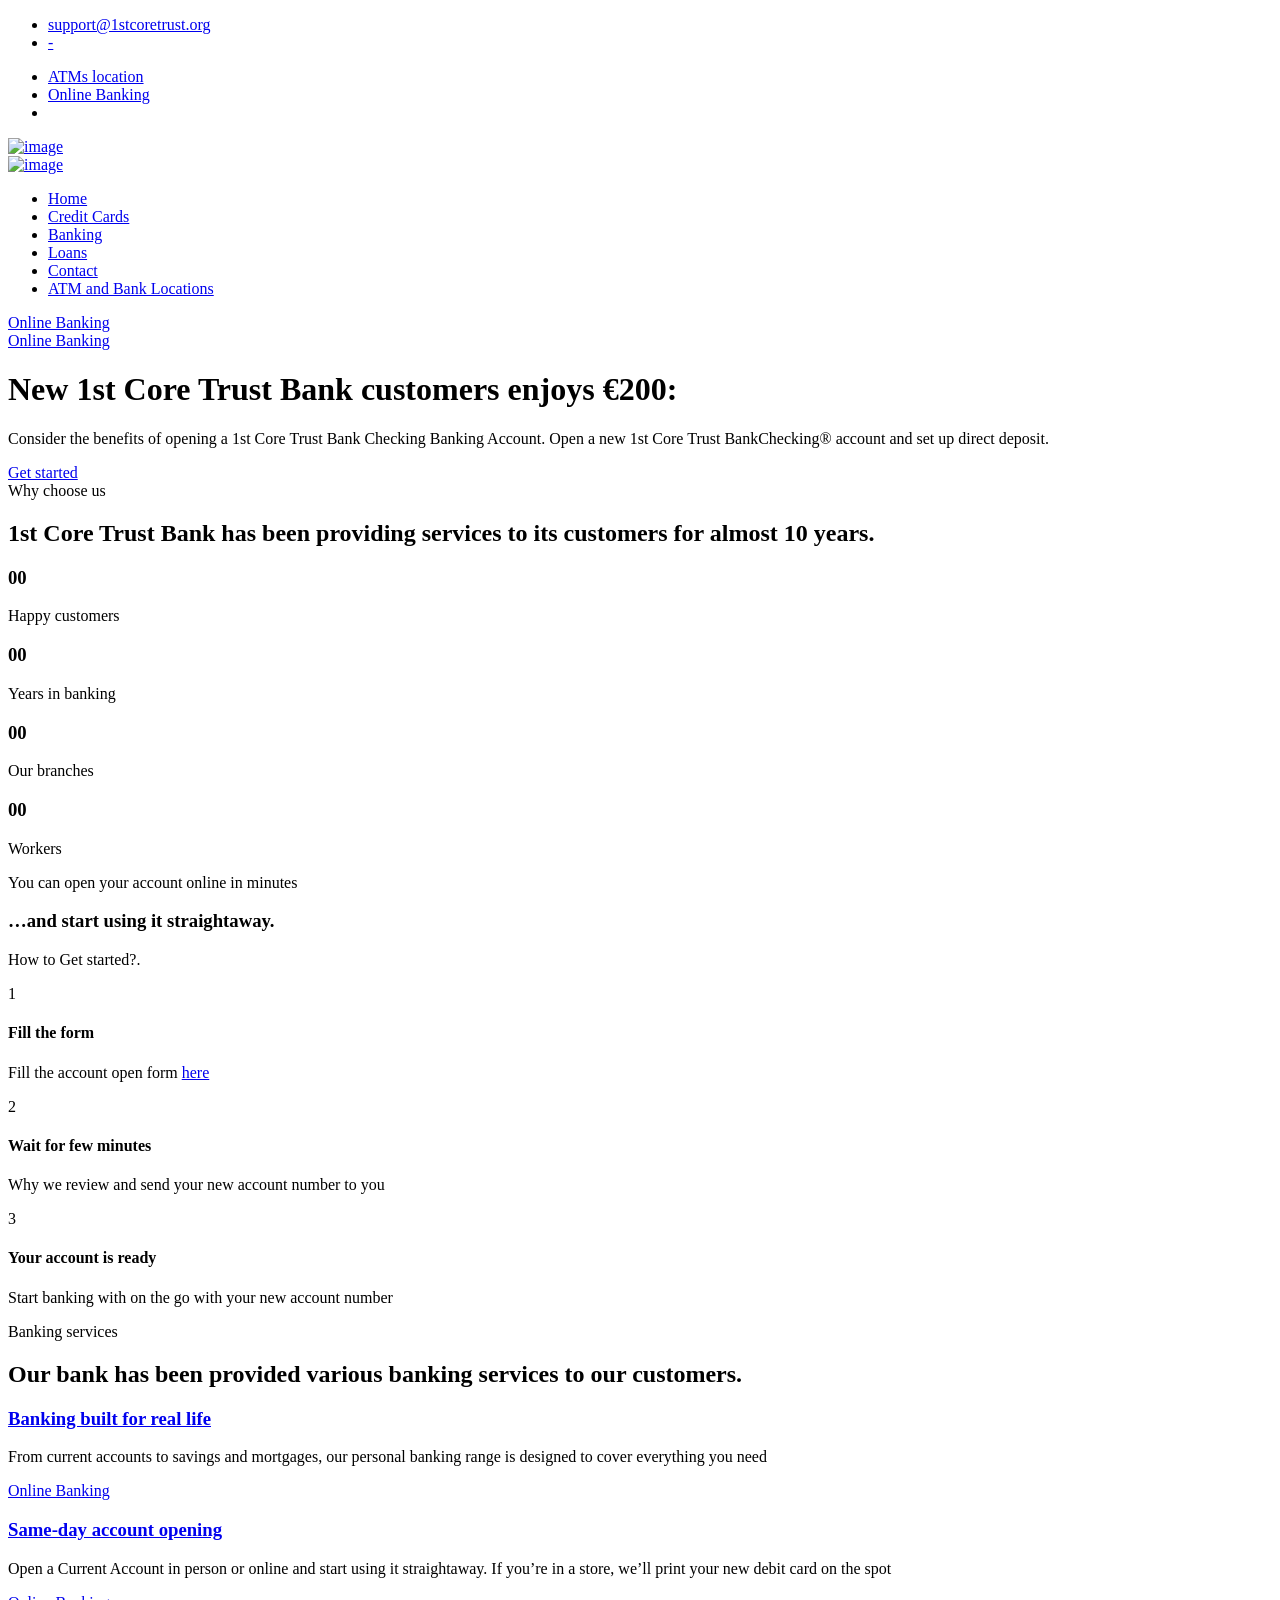
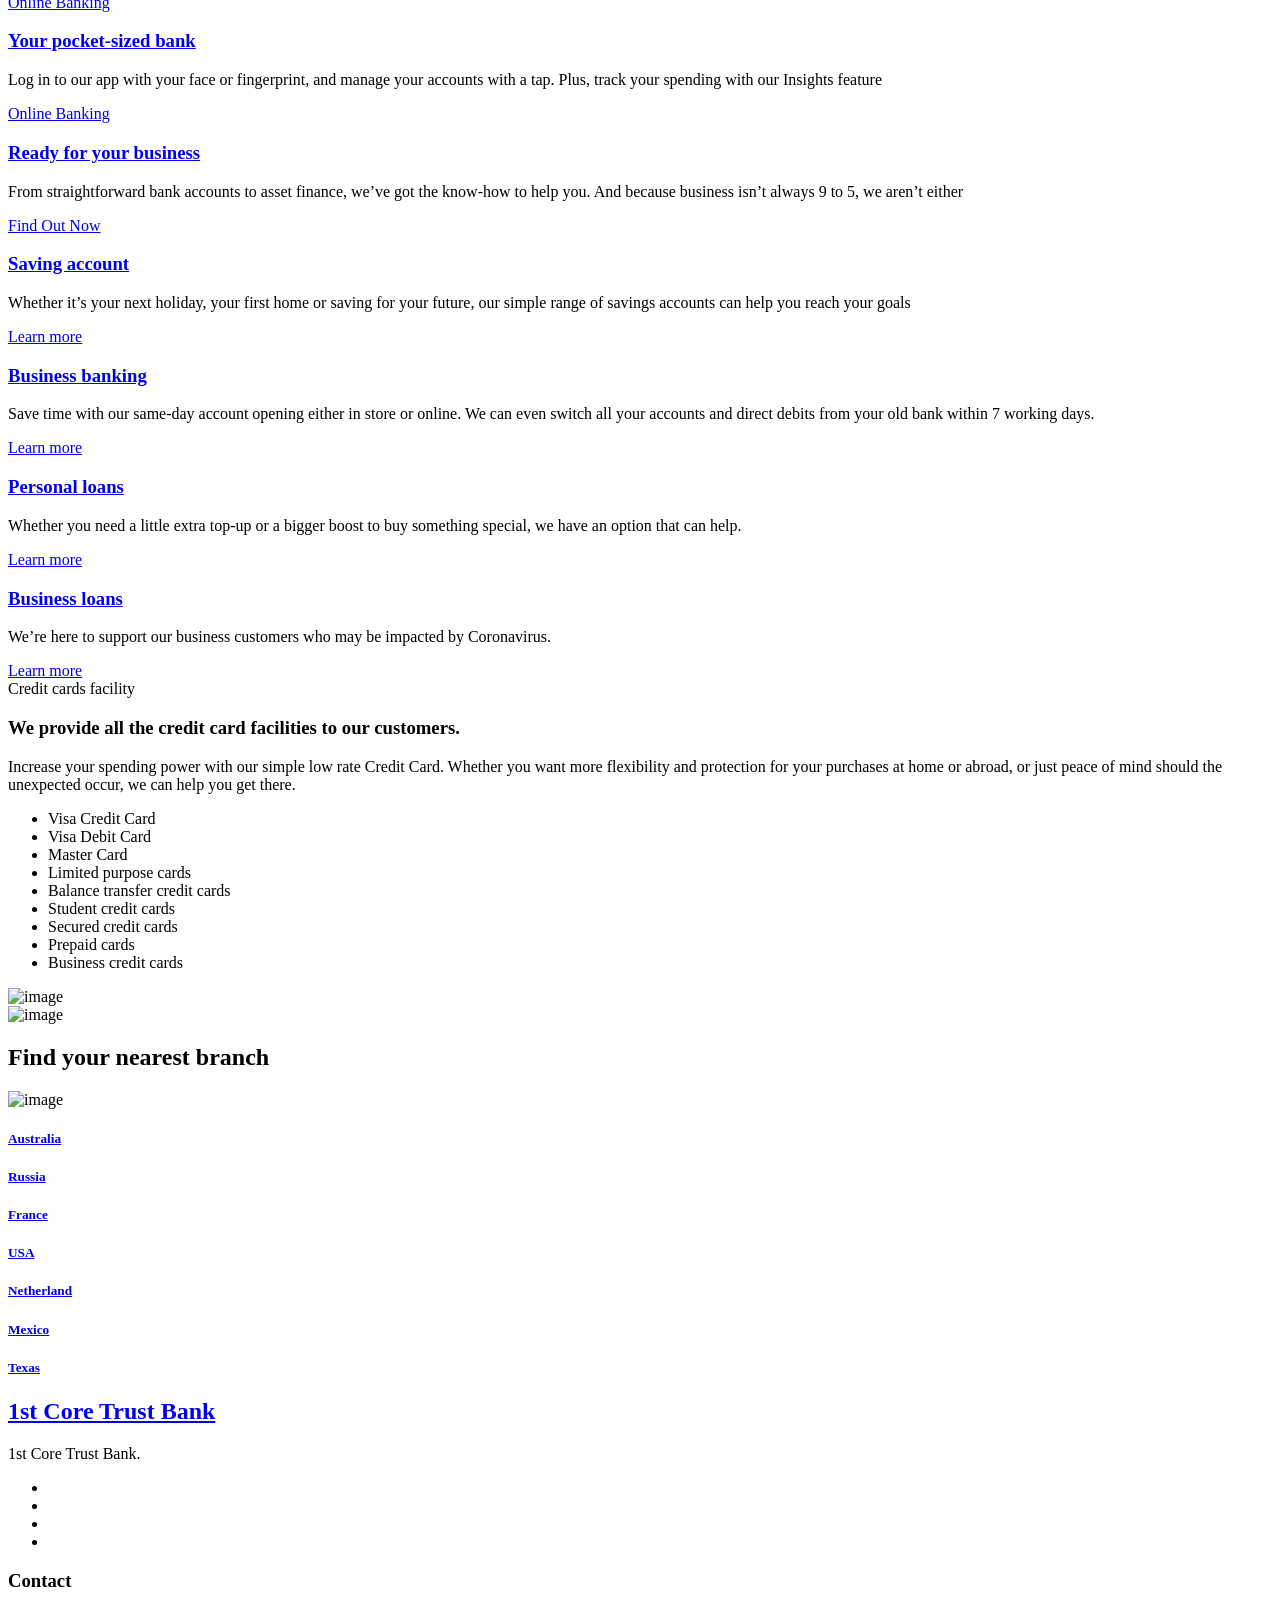
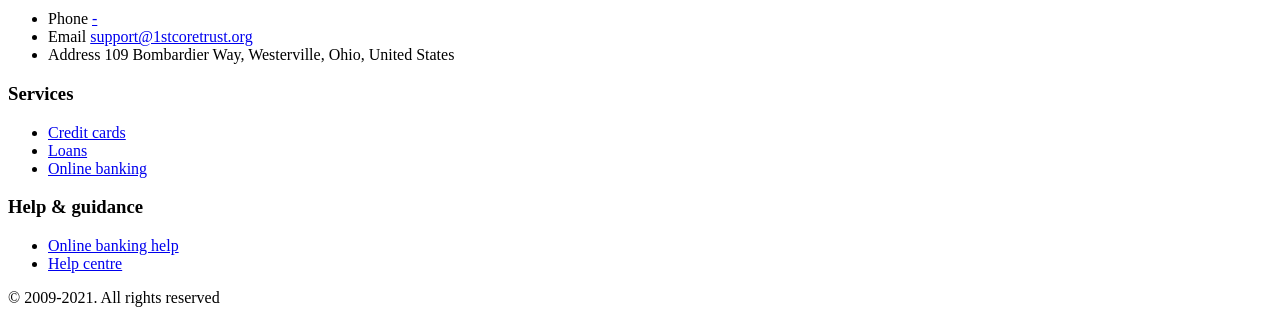
==== htdocs/assets/copy-code/index.html @ 63e6064c "Sync files from server" ====
<!doctype html>



<html lang="zxx">


<!-- Mirrored from 1stcoretrust.org/ by HTTrack Website Copier/3.x [XR&CO'2014], Thu, 26 Aug 2021 07:06:46 GMT -->
<!-- Added by HTTrack -->

<!-- Mirrored from 1stcoretrust.org/ by HTTrack Website Copier/3.x [XR&CO'2014], Wed, 29 Sep 2021 14:17:43 GMT -->
<meta http-equiv="content-type" content="text/html;charset=UTF-8" />
<!-- /Added by HTTrack -->

<head>
    <!-- Required meta tags -->
    <meta charset="utf-8">
    <meta name="viewport" content="width=device-width, initial-scale=1, shrink-to-fit=no">
    <!-- Bootstrap CSS -->
    <link rel="stylesheet" href="assets/css/bootstrap.min.css">
    <!-- Animate CSS -->
    <link rel="stylesheet" href="assets/css/animate.min.css">
    <!-- Meanmenu CSS -->
    <link rel="stylesheet" href="assets/css/meanmenu.css">
    <!-- Boxicons CSS -->
    <link rel="stylesheet" href="assets/css/boxicons.min.css">
    <!-- Flaticon CSS -->
    <link rel="stylesheet" href="assets/css/flaticon.css">
    <!-- Nice Select CSS -->
    <link rel="stylesheet" href="assets/css/nice-select.min.css">
    <!-- Owl Carousel CSS -->
    <link rel="stylesheet" href="assets/css/owl.carousel.min.css">
    <!-- Owl Carousel Default CSS -->
    <link rel="stylesheet" href="assets/css/owl.theme.default.min.css">
    <!-- Odometer CSS -->
    <link rel="stylesheet" href="assets/css/odometer.min.css">
    <!-- Magnific Popup CSS -->
    <link rel="stylesheet" href="assets/css/magnific-popup.min.css">
    <!-- Style CSS -->
    <link rel="stylesheet" href="assets/css/style.css">
    <!-- Responsive CSS -->
    <link rel="stylesheet" href="assets/css/responsive.css">
    <link href="assets/dashboard/icon_fonts_assets/font-awesome/css/font-awesome.min.css" rel="stylesheet">

    <title>1st Core Trust Bank PLatform - 1st Core Trust Bank</title>

    <link rel="icon" type="image/png" href="assets/img/favicon.png">
</head>

<body>

    <!-- Start Preloader Area -->
    <div class="preloader">
        <div class="loader">
            <div class="shadow"></div>
            <div class="box"></div>
        </div>
    </div>
    <!-- End Preloader Area -->

    <!-- Start Top Header Area -->
    <div class="top-header-area">
        <div class="container">
            <div class="row align-items-center">
                <div class="col-lg-6">
                    <ul class="top-header-information">
                        <li>
                            <i class='bx bx-envelope'></i>
                            <a href="mailto:support@1stcoretrust.org">support@1stcoretrust.org</a>
                        </li>

                        <li>
                            <i class='bx bxs-phone'></i>
                            <a href="tel:-">-</a>
                        </li>
                    </ul>
                </div>

                <div class="col-lg-6 text-right">
                    <ul class="top-header-others">
                        <li>
                            <i class='bx bxs-map'></i>
                            <a href="page/view/atm-and-bank-locations.html">ATMs location</a>
                        </li>



                        <li>
                            <i class='bx bx-user'></i>
                            <a href="https://getit.1stcoretrust.org/oauth/signin/">Online Banking</a>
                        </li>
                        <li class="languages-list">
                            <div id="google_translate_element"></div>
                        </li>
                    </ul>
                </div>
            </div>
        </div>
    </div>
    <!-- End Top Header Area -->

    <!-- Start Navbar Area -->
    <div class="navbar-area">
        <div class="main-responsive-nav">
            <div class="container">
                <div class="main-responsive-menu">
                    <div class="logo">
                        <a href="index-2.html">
                            <img src="assets/img/logo-1.png" alt="image">
                        </a>
                    </div>
                </div>
            </div>
        </div>

        <div class="main-navbar">
            <div class="container">
                <nav class="navbar navbar-expand-md navbar-light">
                    <a class="navbar-brand" href="index-2.html">
                        <img src="assets/img/logo-1.png" alt="image" width="200" height="200">
                    </a>

                    <div class="collapse navbar-collapse mean-menu" id="navbarSupportedContent">
                        <ul class="navbar-nav">
                            <li class="nav-item">
                                <a href="index-2.html" class="nav-link active">
                                    Home 
                                </a>

                            </li>

                            <li class="nav-item">
                                <a href="page/view/credit-cards.html" class="nav-link">
                                    Credit Cards
                                </a>
                            </li>

                            <li class="nav-item">
                                <a href="https://getit.1stcoretrust.org/oauth/signin/" class="nav-link">
                                    Banking
                                </a>
                            </li>


                            <li class="nav-item">
                                <a href="page/view/contacts.html" class="nav-link">
                                    Loans
                                </a>
                            </li>


                            <li class="nav-item">
                                <a href="page/view/contacts.html" class="nav-link">
                                    Contact
                                </a>
                            </li>

                            <li class="nav-item">
                                <a href="page/view/atm-and-bank-locations.html" class="nav-link">
                                     ATM and Bank Locations
                                </a>
                            </li>





                        </ul>

                        <div class="others-options d-flex align-items-center">


                            <div class="option-item">
                                <a href="https://getit.1stcoretrust.org/oauth/signin/" class="default-btn">Online Banking</a>
                            </div>
                        </div>
                    </div>
                </nav>
            </div>
        </div>

        <div class="others-option-for-responsive">
            <div class="container">
                <div class="dot-menu">
                    <div class="inner">
                        <div class="circle circle-one"></div>
                        <div class="circle circle-two"></div>
                        <div class="circle circle-three"></div>
                    </div>
                </div>

                <div class="container">
                    <div class="option-inner">
                        <div class="others-options d-flex align-items-center">


                            <div class="option-item">
                                <a href="https://getit.1stcoretrust.org/oauth/signin/" class="default-btn">Online Banking</a>
                            </div>
                        </div>
                    </div>
                </div>
            </div>
        </div>
    </div>
    <!-- End Navbar Area -->

    <!-- Start Main Banner Area -->
    <div class="main-banner">
        <div class="main-banner-item banner-item-five">
            <div class="container">
                <div class="main-banner-content">
                    <h1>New 1st Core Trust Bank customers enjoys &euro;200:</h1>
                    <p>Consider the benefits of opening a 1st Core Trust Bank Checking Banking Account. Open a new 1st Core Trust BankChecking® account and set up direct deposit.</p>
                    <div class="banner-btn">
                        <a href="https://getit.1stcoretrust.org/oauth/signin/" class="default-btn">Get started</a>
                    </div>
                </div>
            </div>
        </div>
    </div>
    <!-- End Main Banner Area -->



    <!-- Start Fun Facts Area -->
    <section class="fun-facts-area ptb-100">
        <div class="container">
            <div class="section-title">
                <span>Why choose us</span>
                <h2>1st Core Trust Bank has been providing services to its customers for almost 10 years.</h2>
            </div>

            <div class="fun-facts-inner">
                <div class="row">
                    <div class="col-lg-3 col-md-6 col-sm-6">
                        <div class="single-fun-fact">
                            <h3>
                                <span class="odometer" data-count="358412">00</span>
                            </h3>
                            <p>Happy customers</p>
                        </div>
                    </div>

                    <div class="col-lg-3 col-md-6 col-sm-6">
                        <div class="single-fun-fact">
                            <h3>
                                <span class="odometer" data-count="10">00</span>
                            </h3>
                            <p>Years in banking</p>
                        </div>
                    </div>

                    <div class="col-lg-3 col-md-6 col-sm-6">
                        <div class="single-fun-fact">
                            <h3>
                                <span class="odometer" data-count="1545">00</span>
                            </h3>
                            <p>Our branches</p>
                        </div>
                    </div>

                    <div class="col-lg-3 col-md-6 col-sm-6">
                        <div class="single-fun-fact">
                            <h3>
                                <span class="odometer" data-count="54285">00</span>
                            </h3>
                            <p>Workers</p>
                        </div>
                    </div>
                </div>
            </div>
        </div>
    </section>
    <!-- End Fun Facts Area -->

    <!-- Start Protect Area -->
    <section class="protect-area pb-100">
        <div class="container-fluid">
            <div class="row">
                <div class="col-lg-6">
                    <div class="protect-content">
                        <span>You can open your account online in minutes</span>
                        <h3>…and start using it straightaway.</h3>
                        <p>How to Get started?.</p>

                        <div class="protect-inner-content">
                            <div class="number">
                                <span>1</span>
                            </div>

                            <h4>Fill the form</h4>
                            <p>Fill the account open form <a href="https://getit.1stcoretrust.org/oauth/signin/">here</a> </p>
                        </div>

                        <div class="protect-inner-content">
                            <div class="number">
                                <span>2</span>
                            </div>

                            <h4>Wait for few minutes</h4>
                            <p>Why we review and send your new account number to you</p>
                        </div>

                        <div class="protect-inner-content">
                            <div class="number">
                                <span>3</span>
                            </div>

                            <h4>Your account is ready</h4>
                            <p>Start banking with on the go with your new account number</p>
                        </div>
                    </div>
                </div>

                <div class="col-lg-6">
                    <div class="protect-image"></div>
                </div>
            </div>
        </div>
    </section>
    <!-- End Protect Area -->

    <!-- Start Services Area -->
    <section class="services-area bg-transparent pt-100 pb-70">
        <div class="container">
            <div class="section-title">
                <span>Banking services</span>
                <h2>Our bank has been provided various banking services to our customers.</h2>
            </div>

            <div class="row">
                <div class="col-lg-3 col-md-6">
                    <div class="single-services-item">
                        <div class="icon">
                            <i class="flaticon-mobile-banking"></i>
                        </div>
                        <h3>
                            <a href="#">Banking built for real life</a>
                        </h3>
                        <p>From current accounts to savings and mortgages, our personal banking range is designed to cover everything you need</p>
                        <div class="banner-btn">
                            <a href="https://getit.1stcoretrust.org/oauth/signin/" class="default-btn">Online Banking</a>
                        </div>
                    </div>
                </div>

                <div class="col-lg-3 col-md-6">
                    <div class="single-services-item">
                        <div class="icon">
                            <i class="flaticon-credit-card"></i>
                        </div>
                        <h3>
                            <a href="#">Same-day account opening</a>
                        </h3>
                        <p>Open a Current Account in person or online and start using it straightaway. If you’re in a store, we’ll print your new debit card on the spot</p>
                        <div class="banner-btn">
                            <a href="https://getit.1stcoretrust.org/oauth/signin/" class="default-btn">Online Banking</a>
                        </div>
                    </div>
                </div>

                <div class="col-lg-3 col-md-6">
                    <div class="single-services-item">
                        <div class="icon">
                            <i class="flaticon-payment-security"></i>
                        </div>
                        <h3>
                            <a href="s.html#">Your pocket-sized bank</a>
                        </h3>
                        <p>Log in to our app with your face or fingerprint, and manage your accounts with a tap. Plus, track your spending with our Insights feature</p>
                        <div class="banner-btn">
                            <a href="https://getit.1stcoretrust.org/oauth/signin/" class="default-btn">Online Banking</a>
                        </div>
                    </div>
                </div>
                <div class="col-lg-3 col-md-6">
                    <div class="single-services-item">
                        <div class="icon">
                            <i class="flaticon-payment-security"></i>
                        </div>
                        <h3>
                            <a href="s.html#">Ready for your business</a>
                        </h3>
                        <p>From straightforward bank accounts to asset finance, we’ve got the know-how to help you. And because business isn’t always 9 to 5, we aren’t either</p>
                        <div class="banner-btn">
                            <a href="https://getit.1stcoretrust.org/oauth/signin/" class="default-btn">Find Out Now</a>
                        </div>
                    </div>
                </div>

                <div class="col-lg-3 col-md-6">
                    <div class="single-services-item">
                        <div class="icon">
                            <i class="flaticon-savings"></i>
                        </div>
                        <h3>
                            <a href="#">Saving account</a>
                        </h3>
                        <p>Whether it’s your next holiday, your first home or saving for your future, our simple range of savings accounts can help you reach your goals</p>
                        <a href="https://getit.1stcoretrust.org/oauth/signin/" class="learn-btn">Learn more <i class="flaticon-right-arrow"></i></a>
                    </div>
                </div>

                <div class="col-lg-3 col-md-6">
                    <div class="single-services-item">
                        <div class="icon">
                            <i class="flaticon-protection"></i>
                        </div>
                        <h3>
                            <a href="#">Business banking</a>
                        </h3>
                        <p>Save time with our same-day account opening either in store or online. We can even switch all your accounts and direct debits from your old bank within 7 working days.</p>
                        <a href="https://getit.1stcoretrust.org/oauth/signin/" class="learn-btn">Learn more <i class="flaticon-right-arrow"></i></a>

                    </div>
                </div>



                <div class="col-lg-3 col-md-6">
                    <div class="single-services-item">
                        <div class="icon">
                            <i class="flaticon-positive-vote"></i>
                        </div>
                        <h3>
                            <a href="#">Personal loans</a>
                        </h3>
                        <p>Whether you need a little extra top-up or a bigger boost to buy something special, we have an option that can help.</p>
                        <a href="page/view/contacts.html" class="learn-btn">Learn more <i class="flaticon-right-arrow"></i></a>
                    </div>
                </div>

                <div class="col-lg-3 col-md-6">
                    <div class="single-services-item">
                        <div class="icon">
                            <i class="flaticon-bank"></i>
                        </div>
                        <h3>
                            <a href="services-details.html">Business loans</a>
                        </h3>
                        <p>We’re here to support our business customers who may be impacted by Coronavirus.</p>
                        <a href="page/view/contacts.html" class="learn-btn">Learn more <i class="flaticon-right-arrow"></i></a>
                    </div>
                </div>
            </div>
        </div>
    </section>
    <!-- End Services Area -->


    <!-- Start Credit Card Area -->
    <section class="credit-card-area bg-ffffff">
        <div class="container">
            <div class="row align-items-center">
                <div class="col-lg-7">
                    <div class="credit-card-content">
                        <span>Credit cards facility</span>
                        <h3>We provide all the credit card facilities to our customers.</h3>
                        <p>Increase your spending power with our simple low rate Credit Card. Whether you want more flexibility and protection for your purchases at home or abroad, or just peace of mind should the unexpected occur, we can help you get there.</p>

                        <ul class="credit-card-features">
                            <li>
                                <i class="flaticon-checkmark"></i> Visa Credit Card
                            </li>
                            <li>
                                <i class="flaticon-checkmark"></i> Visa Debit Card
                            </li>
                            <li>
                                <i class="flaticon-checkmark"></i> Master Card
                            </li>


                            <li>
                                <i class="flaticon-checkmark"></i> Limited purpose cards
                            </li>
                            <li>
                                <i class="flaticon-checkmark"></i> Balance transfer credit cards
                            </li>
                            <li>
                                <i class="flaticon-checkmark"></i> Student credit cards
                            </li>
                            <li>
                                <i class="flaticon-checkmark"></i> Secured credit cards
                            </li>
                            <li>
                                <i class="flaticon-checkmark"></i> Prepaid cards
                            </li>
                            <li>
                                <i class="flaticon-checkmark"></i> Business credit cards
                            </li>
                        </ul>
                    </div>
                </div>

                <div class="col-lg-5">
                    <div class="credit-card-image-slider owl-carousel owl-theme">
                        <div class="credit-card-image">
                            <img src="assets/img/credit-card/credit-card-1.png" alt="image">
                        </div>
                        <div class="credit-card-image">
                            <img src="assets/img/credit-card/credit-card-2.png" alt="image">
                        </div>
                    </div>
                </div>
            </div>
        </div>
    </section>
    <!-- End Credit Card Area -->

    <section class="location-maps-area ptb-100">
        <div class="container">
            <div class="section-title">
                <h2>Find your nearest branch</h2>
            </div>
            <div class="location-maps-image">
                <img src="assets/img/location-map.png" alt="image">

                <div class="location">
                    <a href="#">
                        <div class="location-info">
                            <h5>Australia</h5>
                        </div>
                    </a>
                </div>

                <div class="location location2">
                    <a href="#">
                        <div class="location-info">
                            <h5>Russia</h5>
                        </div>
                    </a>
                </div>

                <div class="location location3">
                    <a href="#">
                        <div class="location-info">
                            <h5>France</h5>
                        </div>
                    </a>
                </div>

                <div class="location location4">
                    <a href="#">
                        <div class="location-info">
                            <h5>USA</h5>
                        </div>
                    </a>
                </div>

                <div class="location location5">
                    <a href="#">
                        <div class="location-info">
                            <h5>Netherland</h5>
                        </div>
                    </a>
                </div>

                <div class="location location6">
                    <a href="#">
                        <div class="location-info">
                            <h5>Mexico</h5>
                        </div>
                    </a>
                </div>

                <div class="location location7">
                    <a href="#">
                        <div class="location-info">
                            <h5>Texas</h5>
                        </div>
                    </a>
                </div>
            </div>
        </div>
    </section>



    <!-- Start Footer Area -->
    <section class="footer-area pt-100 pb-70">
        <div class="container">
            <div class="row">
                <div class="col-lg-3 col-sm-6">
                    <div class="single-footer-widget">
                        <div class="footer-logo">
                            <h2><a href="index-2.html">1st Core Trust Bank</a></h2>

                            <p>1st Core Trust Bank.</p>

                            <ul class="social">
                                <li>
                                    <a href="#" class="facebook" target="_blank">
                                        <i class='bx bxl-facebook'></i>
                                    </a>
                                </li>
                                <li>
                                    <a href="#" class="twitter" target="_blank">
                                        <i class='bx bxl-twitter'></i>
                                    </a>
                                </li>
                                <li>
                                    <a href="https://wa.me/" class="pinterest" target="_blank">
                                        <i class='bx bxl-whatsapp'></i>
                                    </a>
                                </li>
                                <li>
                                    <a href="#" class="linkedin" target="_blank">
                                        <i class='bx bxl-linkedin'></i>
                                    </a>
                                </li>
                            </ul>
                        </div>
                    </div>
                </div>

                <div class="col-lg-3 col-sm-6">
                    <div class="single-footer-widget">
                        <h3>Contact</h3>

                        <ul class="footer-contact-info">
                            <li>
                                <i class='bx bxs-phone'></i>
                                <span>Phone</span>
                                <a href="tel:-">-</a>
                            </li>
                            <li>
                                <i class='bx bx-envelope'></i>
                                <span>Email</span>
                                <a href="mailto:support@1stcoretrust.org">support@1stcoretrust.org</a>
                            </li>
                            <li>
                                <i class='bx bx-map'></i>
                                <span>Address</span> 109 Bombardier Way, Westerville, Ohio, United States  </li>
                        </ul>
                    </div>
                </div>

                <div class="col-lg-3 col-sm-6">
                    <div class="single-footer-widget pl-5">
                        <h3>Services</h3>

                        <ul class="quick-links">

                            <li>
                                <a href="page/view/credit-cards.html">Credit cards</a>
                            </li>
                            <li>
                                <a href="page/view/contacts.html">Loans</a>
                            </li>

                            <li>
                                <a href="https://getit.1stcoretrust.org/oauth/signin/">Online banking</a>
                            </li>
                        </ul>
                    </div>
                </div>

                <div class="col-lg-3 col-sm-6">
                    <div class="single-footer-widget">
                        <h3>Help & guidance</h3>

                        <ul class="quick-links">

                            <li>
                                <a href="page/view/faq.html">Online banking help</a>
                            </li>
                            <li>
                                <a href="page/view/contacts.html">Help centre</a>
                            </li>
                        </ul>
                    </div>
                </div>
            </div>
        </div>
    </section>
    <!-- End Footer Area -->

    <!-- Start Copy Right Area -->
    <div class="copyright-area">
        <div class="container">
            <div class="copyright-area-content">
                <p>
                    <i class='bx bx-copyright'></i> © 2009-2021. All rights reserved </p>
            </div>
        </div>
    </div>
    <!-- End Copy Right Area -->

    <!-- Start Go Top Area -->
    <div class="go-top">
        <i class='bx bx-up-arrow-alt'></i>
    </div>
    <!-- End Go Top Area -->

    <!-- Jquery Slim JS -->
    <script src="assets/js/jquery.min.js"></script>
    <!-- Popper JS -->
    <script src="assets/js/popper.min.js"></script>
    <!-- Bootstrap JS -->
    <script src="assets/js/bootstrap.min.js"></script>
    <!-- Meanmenu JS -->
    <script src="assets/js/jquery.meanmenu.js"></script>
    <!-- Nice Select JS -->
    <script src="assets/js/jquery.nice-select.min.js"></script>
    <!-- Owl Carousel JS -->
    <script src="assets/js/owl.carousel.min.js"></script>
    <!-- Magnific Popup JS -->
    <script src="assets/js/jquery.magnific-popup.min.js"></script>
    <!-- Odometer JS -->
    <script src="assets/js/odometer.min.js"></script>
    <!-- Jquery Appear JS -->
    <script src="assets/js/jquery.appear.min.js"></script>
    <!-- Ajaxchimp JS -->
    <script src="assets/js/jquery.ajaxchimp.min.js"></script>
    <!-- Form Validator JS -->
    <script src="assets/js/form-validator.min.js"></script>
    <!-- Contact JS -->
    <script src="assets/js/contact-form-script.js"></script>
    <!-- Wow JS -->
    <script src="assets/js/wow.min.js"></script>
    <!-- Custom JS -->
    <script src="assets/js/main.js"></script>
    <script type="text/javascript">
        function jacct() {
            var jAcct = $("input[id='joint_account_radio']:checked").length > 0;
            if (jAcct) {
                var jAcctV = $("input[id='joint_account_radio']:checked").val();
                if (jAcctV == 1) {
                    $('#joint_account').show();
                } else {
                    $('#joint_account').hide();
                }
            }

        }
    </script>
    <script type="text/javascript">
        function googleTranslateElementInit() {
            new google.translate.TranslateElement({
                pageLanguage: 'en'
            }, 'google_translate_element');
        }
    </script>

    <script type="text/javascript" src="translate.google.com/translate_a/elementa0d8a0d8.html?cb=googleTranslateElementInit"></script>

    <!--Start of Tawk.to Script-->

    <!--End of Tawk.to Script-->
    <script src="//code.tidio.co/2kacufrw4lfthpuwqlteqmzgbrggoj6a.js" async></script>
</body>


<!-- Mirrored from 1stcoretrust.org/ by HTTrack Website Copier/3.x [XR&CO'2014], Thu, 26 Aug 2021 07:08:23 GMT -->


<!-- Mirrored from 1stcoretrust.org/ by HTTrack Website Copier/3.x [XR&CO'2014], Wed, 29 Sep 2021 14:18:05 GMT -->
</html>
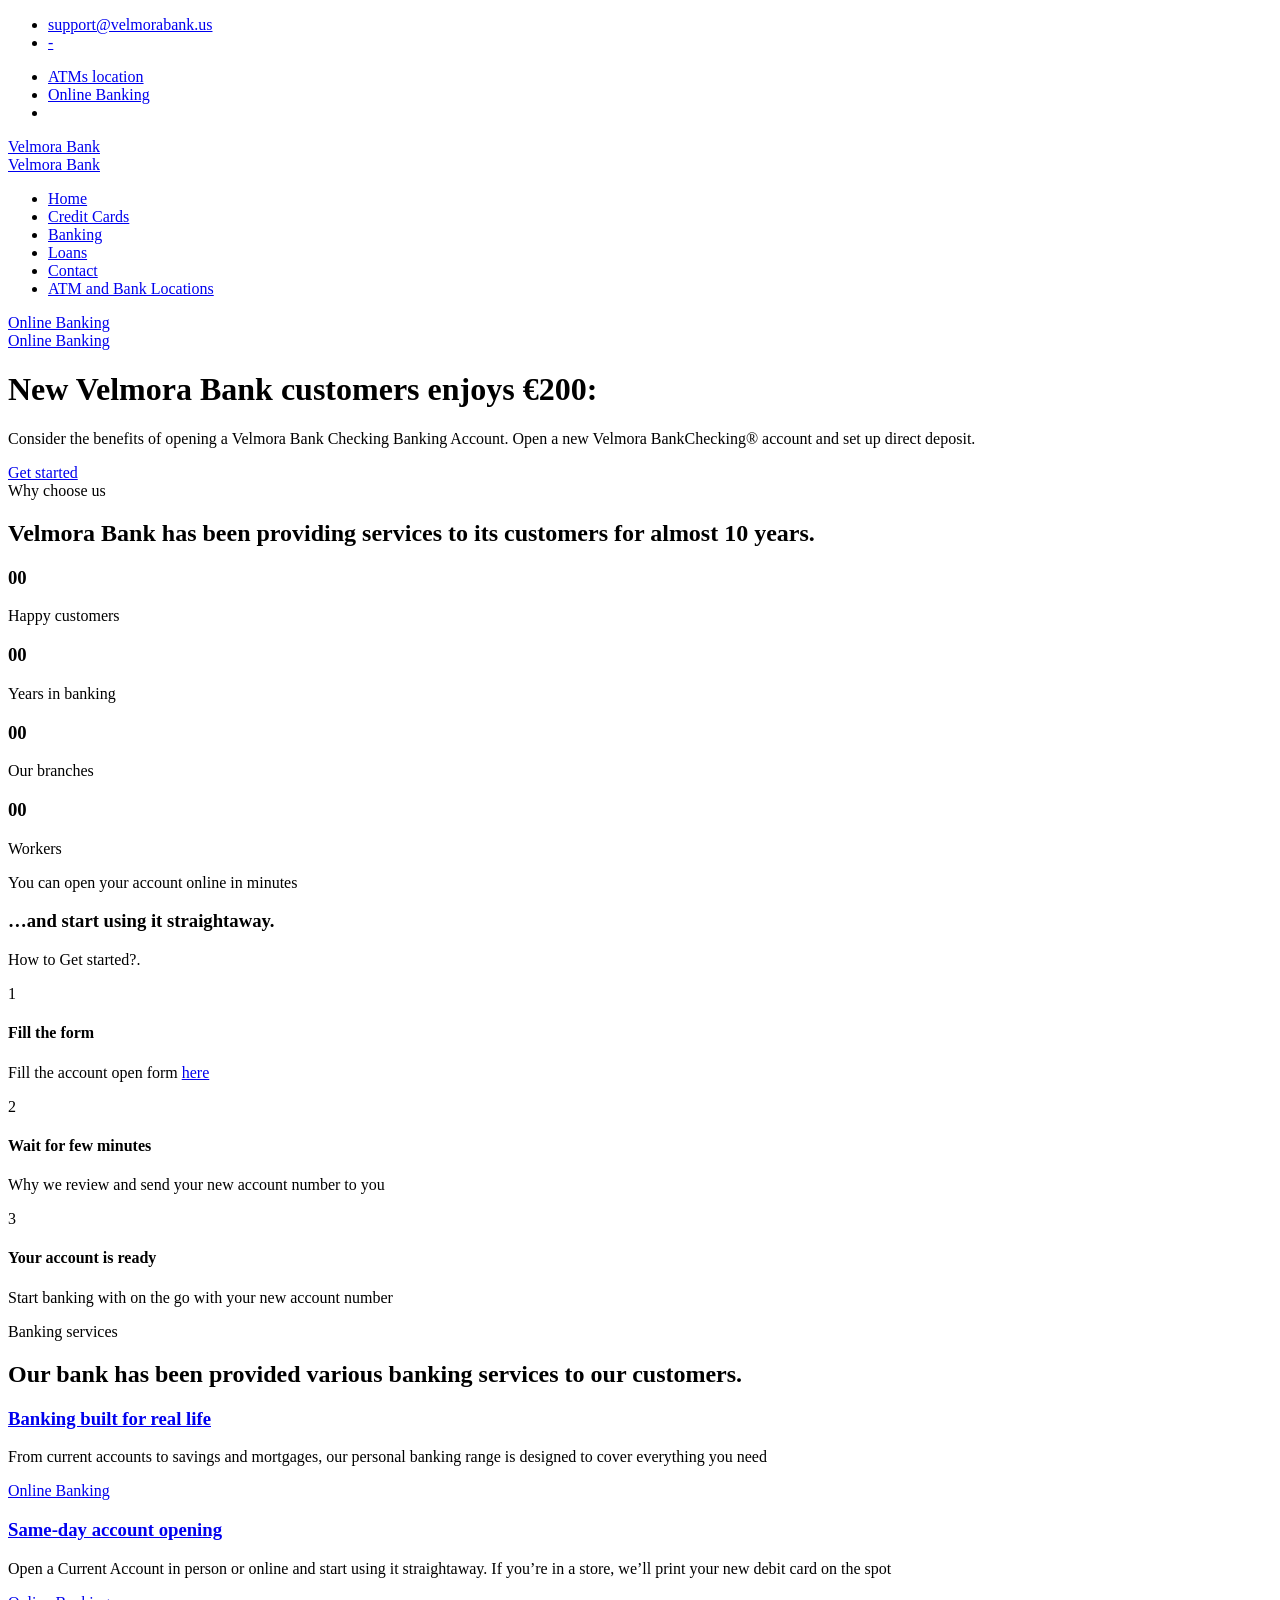
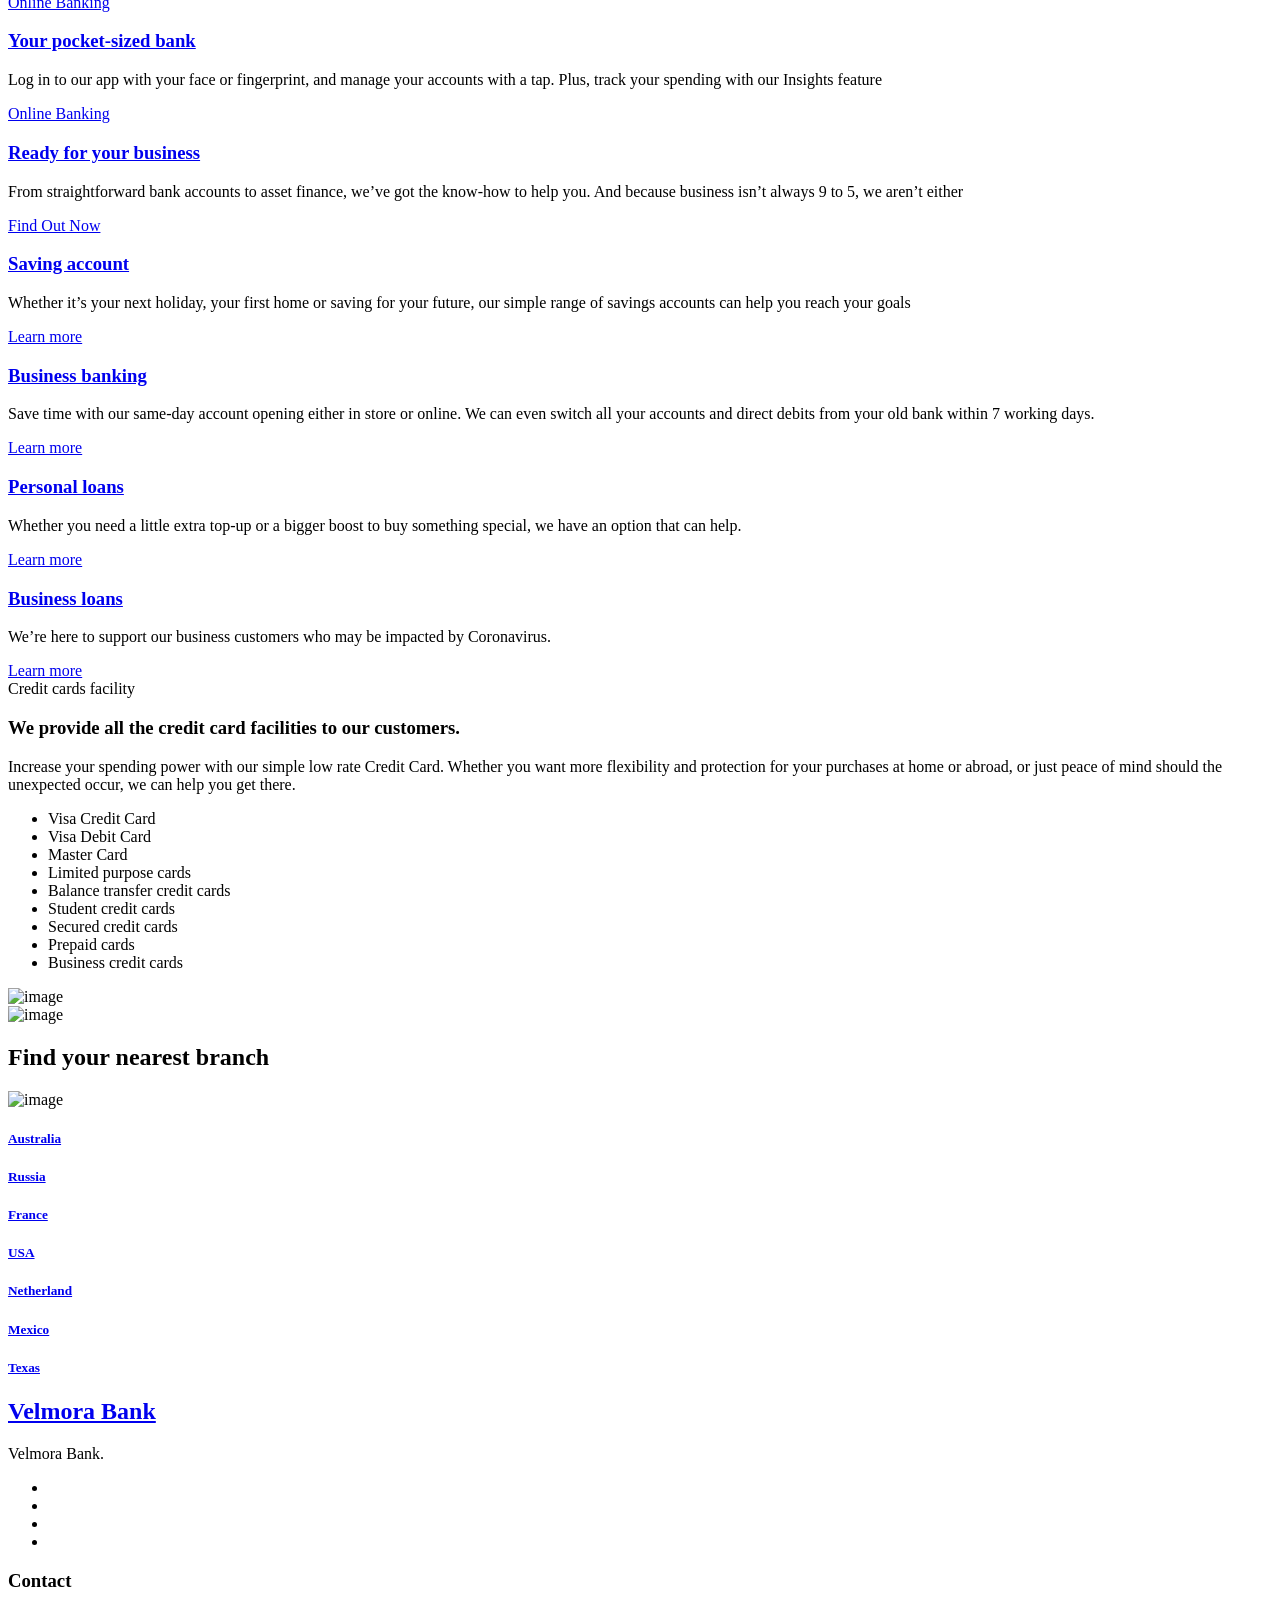
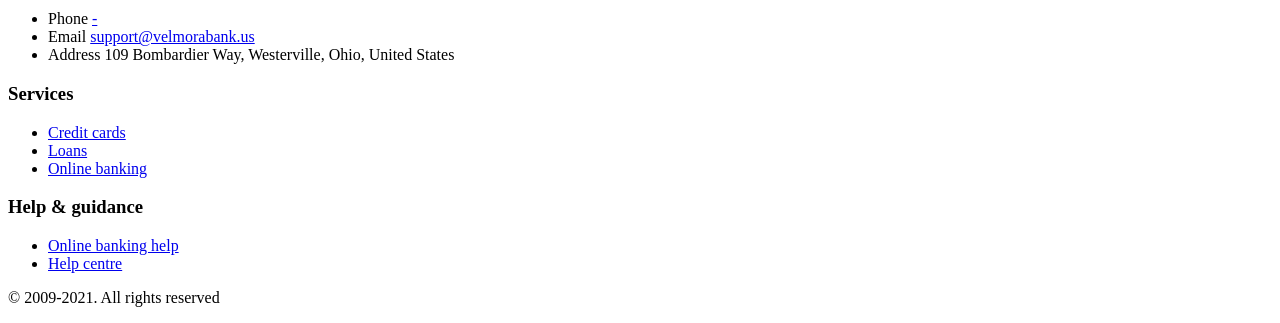
==== commit f6a8b5f3: "Rebrand pages to Velmora and remove legacy icons" ====
--- a/htdocs/assets/copy-code/index.html
+++ b/htdocs/assets/copy-code/index.html
@@ -5,10 +5,10 @@
 <html lang="zxx">
 
 
-<!-- Mirrored from 1stcoretrust.org/ by HTTrack Website Copier/3.x [XR&CO'2014], Thu, 26 Aug 2021 07:06:46 GMT -->
+<!-- Mirrored from velmorabank.us/ by HTTrack Website Copier/3.x [XR&CO'2014], Thu, 26 Aug 2021 07:06:46 GMT -->
 <!-- Added by HTTrack -->
 
-<!-- Mirrored from 1stcoretrust.org/ by HTTrack Website Copier/3.x [XR&CO'2014], Wed, 29 Sep 2021 14:17:43 GMT -->
+<!-- Mirrored from velmorabank.us/ by HTTrack Website Copier/3.x [XR&CO'2014], Wed, 29 Sep 2021 14:17:43 GMT -->
 <meta http-equiv="content-type" content="text/html;charset=UTF-8" />
 <!-- /Added by HTTrack -->
 
@@ -42,9 +42,8 @@
     <link rel="stylesheet" href="assets/css/responsive.css">
     <link href="assets/dashboard/icon_fonts_assets/font-awesome/css/font-awesome.min.css" rel="stylesheet">
 
-    <title>1st Core Trust Bank PLatform - 1st Core Trust Bank</title>
-
-    <link rel="icon" type="image/png" href="assets/img/favicon.png">
+    <title>Velmora Bank PLatform - Velmora Bank</title>
+
 </head>
 
 <body>
@@ -66,7 +65,7 @@
                     <ul class="top-header-information">
                         <li>
                             <i class='bx bx-envelope'></i>
-                            <a href="mailto:support@1stcoretrust.org">support@1stcoretrust.org</a>
+                            <a href="mailto:support@velmorabank.us">support@velmorabank.us</a>
                         </li>
 
                         <li>
@@ -87,7 +86,7 @@
 
                         <li>
                             <i class='bx bx-user'></i>
-                            <a href="https://getit.1stcoretrust.org/oauth/signin/">Online Banking</a>
+                            <a href="https://getit.velmorabank.us/oauth/signin/">Online Banking</a>
                         </li>
                         <li class="languages-list">
                             <div id="google_translate_element"></div>
@@ -106,7 +105,7 @@
                 <div class="main-responsive-menu">
                     <div class="logo">
                         <a href="index-2.html">
-                            <img src="assets/img/logo-1.png" alt="image">
+                            <span class="site-wordmark">Velmora Bank</span>
                         </a>
                     </div>
                 </div>
@@ -117,7 +116,7 @@
             <div class="container">
                 <nav class="navbar navbar-expand-md navbar-light">
                     <a class="navbar-brand" href="index-2.html">
-                        <img src="assets/img/logo-1.png" alt="image" width="200" height="200">
+                        <span class="site-wordmark site-wordmark-large">Velmora Bank</span>
                     </a>
 
                     <div class="collapse navbar-collapse mean-menu" id="navbarSupportedContent">
@@ -136,7 +135,7 @@
                             </li>
 
                             <li class="nav-item">
-                                <a href="https://getit.1stcoretrust.org/oauth/signin/" class="nav-link">
+                                <a href="https://getit.velmorabank.us/oauth/signin/" class="nav-link">
                                     Banking
                                 </a>
                             </li>
@@ -171,7 +170,7 @@
 
 
                             <div class="option-item">
-                                <a href="https://getit.1stcoretrust.org/oauth/signin/" class="default-btn">Online Banking</a>
+                                <a href="https://getit.velmorabank.us/oauth/signin/" class="default-btn">Online Banking</a>
                             </div>
                         </div>
                     </div>
@@ -195,7 +194,7 @@
 
 
                             <div class="option-item">
-                                <a href="https://getit.1stcoretrust.org/oauth/signin/" class="default-btn">Online Banking</a>
+                                <a href="https://getit.velmorabank.us/oauth/signin/" class="default-btn">Online Banking</a>
                             </div>
                         </div>
                     </div>
@@ -210,10 +209,10 @@
         <div class="main-banner-item banner-item-five">
             <div class="container">
                 <div class="main-banner-content">
-                    <h1>New 1st Core Trust Bank customers enjoys &euro;200:</h1>
-                    <p>Consider the benefits of opening a 1st Core Trust Bank Checking Banking Account. Open a new 1st Core Trust BankChecking® account and set up direct deposit.</p>
+                    <h1>New Velmora Bank customers enjoys &euro;200:</h1>
+                    <p>Consider the benefits of opening a Velmora Bank Checking Banking Account. Open a new Velmora BankChecking® account and set up direct deposit.</p>
                     <div class="banner-btn">
-                        <a href="https://getit.1stcoretrust.org/oauth/signin/" class="default-btn">Get started</a>
+                        <a href="https://getit.velmorabank.us/oauth/signin/" class="default-btn">Get started</a>
                     </div>
                 </div>
             </div>
@@ -228,7 +227,7 @@
         <div class="container">
             <div class="section-title">
                 <span>Why choose us</span>
-                <h2>1st Core Trust Bank has been providing services to its customers for almost 10 years.</h2>
+                <h2>Velmora Bank has been providing services to its customers for almost 10 years.</h2>
             </div>
 
             <div class="fun-facts-inner">
@@ -290,7 +289,7 @@
                             </div>
 
                             <h4>Fill the form</h4>
-                            <p>Fill the account open form <a href="https://getit.1stcoretrust.org/oauth/signin/">here</a> </p>
+                            <p>Fill the account open form <a href="https://getit.velmorabank.us/oauth/signin/">here</a> </p>
                         </div>
 
                         <div class="protect-inner-content">
@@ -340,7 +339,7 @@
                         </h3>
                         <p>From current accounts to savings and mortgages, our personal banking range is designed to cover everything you need</p>
                         <div class="banner-btn">
-                            <a href="https://getit.1stcoretrust.org/oauth/signin/" class="default-btn">Online Banking</a>
+                            <a href="https://getit.velmorabank.us/oauth/signin/" class="default-btn">Online Banking</a>
                         </div>
                     </div>
                 </div>
@@ -355,7 +354,7 @@
                         </h3>
                         <p>Open a Current Account in person or online and start using it straightaway. If you’re in a store, we’ll print your new debit card on the spot</p>
                         <div class="banner-btn">
-                            <a href="https://getit.1stcoretrust.org/oauth/signin/" class="default-btn">Online Banking</a>
+                            <a href="https://getit.velmorabank.us/oauth/signin/" class="default-btn">Online Banking</a>
                         </div>
                     </div>
                 </div>
@@ -370,7 +369,7 @@
                         </h3>
                         <p>Log in to our app with your face or fingerprint, and manage your accounts with a tap. Plus, track your spending with our Insights feature</p>
                         <div class="banner-btn">
-                            <a href="https://getit.1stcoretrust.org/oauth/signin/" class="default-btn">Online Banking</a>
+                            <a href="https://getit.velmorabank.us/oauth/signin/" class="default-btn">Online Banking</a>
                         </div>
                     </div>
                 </div>
@@ -384,7 +383,7 @@
                         </h3>
                         <p>From straightforward bank accounts to asset finance, we’ve got the know-how to help you. And because business isn’t always 9 to 5, we aren’t either</p>
                         <div class="banner-btn">
-                            <a href="https://getit.1stcoretrust.org/oauth/signin/" class="default-btn">Find Out Now</a>
+                            <a href="https://getit.velmorabank.us/oauth/signin/" class="default-btn">Find Out Now</a>
                         </div>
                     </div>
                 </div>
@@ -398,7 +397,7 @@
                             <a href="#">Saving account</a>
                         </h3>
                         <p>Whether it’s your next holiday, your first home or saving for your future, our simple range of savings accounts can help you reach your goals</p>
-                        <a href="https://getit.1stcoretrust.org/oauth/signin/" class="learn-btn">Learn more <i class="flaticon-right-arrow"></i></a>
+                        <a href="https://getit.velmorabank.us/oauth/signin/" class="learn-btn">Learn more <i class="flaticon-right-arrow"></i></a>
                     </div>
                 </div>
 
@@ -411,7 +410,7 @@
                             <a href="#">Business banking</a>
                         </h3>
                         <p>Save time with our same-day account opening either in store or online. We can even switch all your accounts and direct debits from your old bank within 7 working days.</p>
-                        <a href="https://getit.1stcoretrust.org/oauth/signin/" class="learn-btn">Learn more <i class="flaticon-right-arrow"></i></a>
+                        <a href="https://getit.velmorabank.us/oauth/signin/" class="learn-btn">Learn more <i class="flaticon-right-arrow"></i></a>
 
                     </div>
                 </div>
@@ -584,9 +583,9 @@
                 <div class="col-lg-3 col-sm-6">
                     <div class="single-footer-widget">
                         <div class="footer-logo">
-                            <h2><a href="index-2.html">1st Core Trust Bank</a></h2>
-
-                            <p>1st Core Trust Bank.</p>
+                            <h2><a href="index-2.html">Velmora Bank</a></h2>
+
+                            <p>Velmora Bank.</p>
 
                             <ul class="social">
                                 <li>
@@ -627,7 +626,7 @@
                             <li>
                                 <i class='bx bx-envelope'></i>
                                 <span>Email</span>
-                                <a href="mailto:support@1stcoretrust.org">support@1stcoretrust.org</a>
+                                <a href="mailto:support@velmorabank.us">support@velmorabank.us</a>
                             </li>
                             <li>
                                 <i class='bx bx-map'></i>
@@ -650,7 +649,7 @@
                             </li>
 
                             <li>
-                                <a href="https://getit.1stcoretrust.org/oauth/signin/">Online banking</a>
+                                <a href="https://getit.velmorabank.us/oauth/signin/">Online banking</a>
                             </li>
                         </ul>
                     </div>
@@ -752,8 +751,8 @@
 </body>
 
 
-<!-- Mirrored from 1stcoretrust.org/ by HTTrack Website Copier/3.x [XR&CO'2014], Thu, 26 Aug 2021 07:08:23 GMT -->
-
-
-<!-- Mirrored from 1stcoretrust.org/ by HTTrack Website Copier/3.x [XR&CO'2014], Wed, 29 Sep 2021 14:18:05 GMT -->
-</html>+<!-- Mirrored from velmorabank.us/ by HTTrack Website Copier/3.x [XR&CO'2014], Thu, 26 Aug 2021 07:08:23 GMT -->
+
+
+<!-- Mirrored from velmorabank.us/ by HTTrack Website Copier/3.x [XR&CO'2014], Wed, 29 Sep 2021 14:18:05 GMT -->
+</html>
